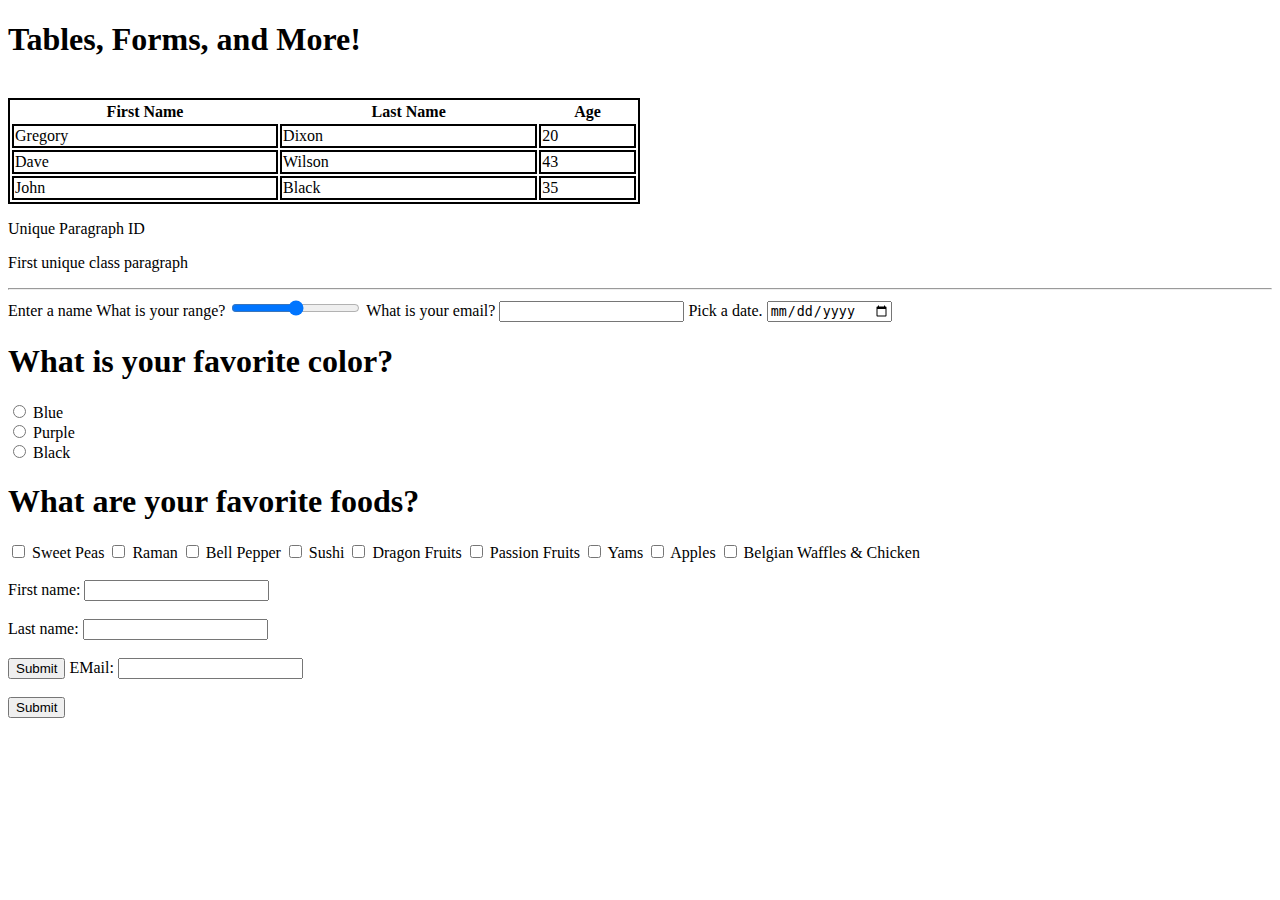
==== day2.html @ c0cf5670 "6-8 done" ====
<!DOCTYPE html>
<html lang="en">
<head>
    <meta charset="UTF-8">
    <meta http-equiv="X-UA-Compatible" content="IE=edge">
    <meta name="viewport" content="width=device-width, initial-scale=1.0">
    <title>Day 2 Homework</title>

    <style>
        table, td {
            border: 2px solid #000;
        }
        td {
            margin: 1px;
        }
    </style>
</head>
<body>
    <h1 id="Main Heading">Tables, Forms, and More!</h1>

    <table width="50%"> 
        <thead>
            <tr>
                <th colspan="1">First Name</th>
                <th colspan="1">Last Name</th>
                <th colspan="1">Age</th>
            </tr>
        </thead>
        <tbody>
            <tr>
                <td>Gregory</td>
                <td>Dixon</td>
                <td>20</td>
                <br>
            </tr>
            <tr>
                <td>Dave</td>
                <td>Wilson</td>
                <td>43</td>
            </tr>
            <tr>
                <td>John</td>
                <td>Black</td>
                <td>35</td>
            </tr>
    </tbody>

        </table>
        <p></p>
        <p id="firstpara">Unique Paragraph ID</p> 
        <p class="firstcl">First unique class paragraph</p>
<hr>
    <form>
            <label for="aname">Enter a name</label>
            <label type="text" placeholder="words" id="name" name="a_name" required>
            <label for="range">What is your range?</label>
            <input type="range" id="range" min="0" max="100" name="range"> <label for="email">What is your email?</label>
            <input type="email" id="email" name="email">
            <label for="date">Pick a date. </label> <input type="date" id="date" name="date">

        <h1 class="Question">What is your favorite color?</h1>

            <input type="radio" id="Blue" name="color" value="Blue">
            <label for="Blue">Blue</label><br>
            <input type="radio" id="Purple" name="color" value="Purple">
            <label for="Purple">Purple</label><br>
            <input type="radio" id="Black" name="color" value="Black">
            <label for="Black">Black</label><br>
        
    
    <H1 class="Question" >What are your favorite foods?</H1>
    
        <input type="checkbox" id="Food" name="peas"> Sweet Peas </label>
        <input type="checkbox" id="Food" name="Raman"> Raman </label>
        <input type="checkbox" id="Food" name="Bell Pepper"> Bell Pepper </label>
        <input type="checkbox" id="Food" name="Sushi"> Sushi </label>
        <input type="checkbox" id="Food" name="Dragon Fruit"> Dragon Fruits </label> 
        <input type="checkbox" id="Food" name="Passion Fruit"> Passion Fruits </label>
        <input type="checkbox" id="Food" name="Yams"> Yams </label>
        <input type="checkbox" id="Food" name="Apples"> Apples </label>
        <input type="checkbox" id="Food" name="Belgian Waffles & Chicken"> Belgian Waffles & Chicken </label>
    </form>



<br>
        <form action="/action_page.php" method="get">
            <label for="fname">First name:</label>
            <input type="text" id="fname" name="fname"><br><br>
            <label for="lname">Last name:</label>
            <input type="text" id="lname" name="lname"><br><br>
            <input type="submit" value="Submit">
            <label for="EMail"> EMail:</label>
            <input type="text" id="EMail" name="EMail"><br><br>
            <input type="submit" value="Submit">
          </form>
</body>
</html>
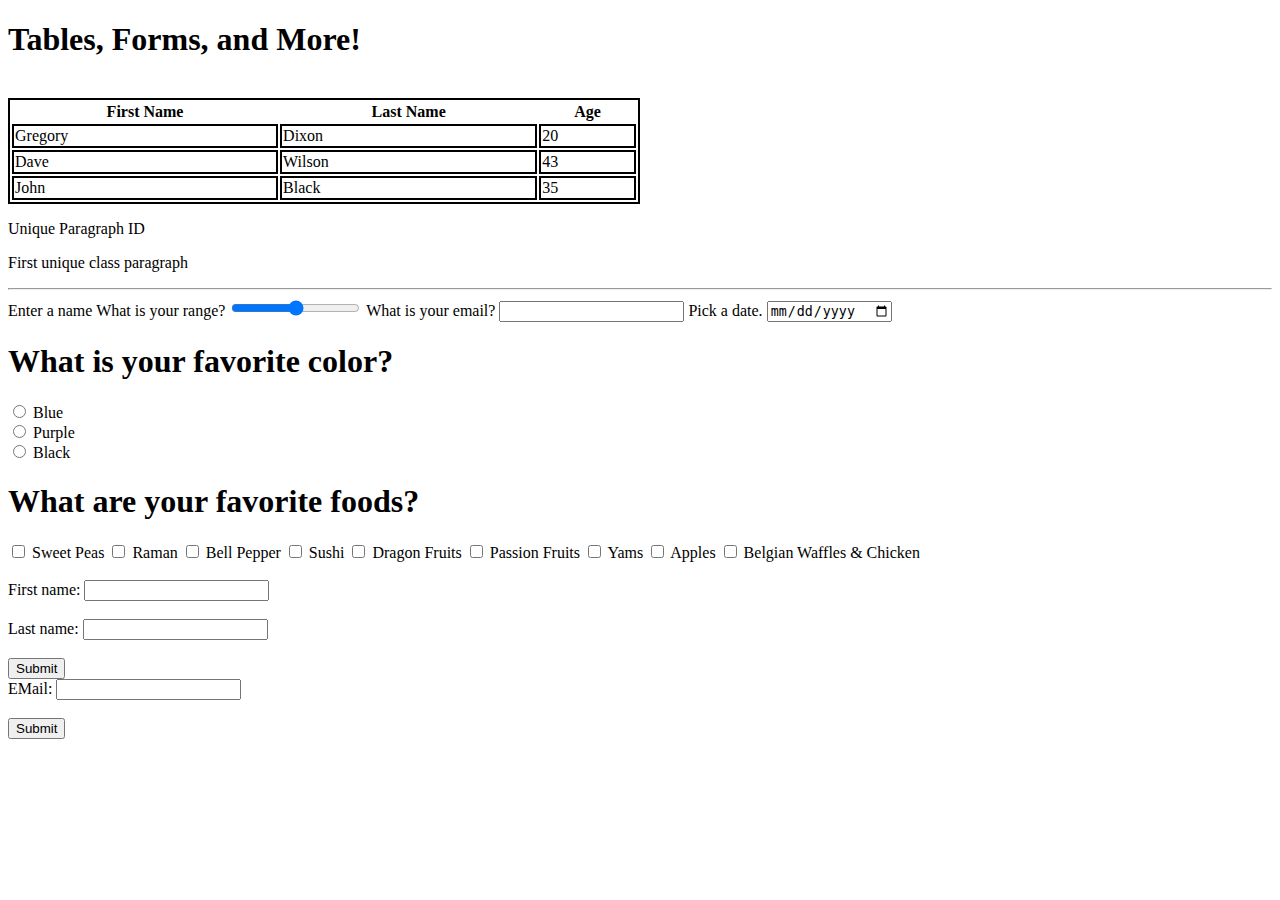
==== commit a7a1ec9e: "add br" ====
--- a/day2.html
+++ b/day2.html
@@ -90,6 +90,7 @@
             <label for="lname">Last name:</label>
             <input type="text" id="lname" name="lname"><br><br>
             <input type="submit" value="Submit">
+            <br>
             <label for="EMail"> EMail:</label>
             <input type="text" id="EMail" name="EMail"><br><br>
             <input type="submit" value="Submit">
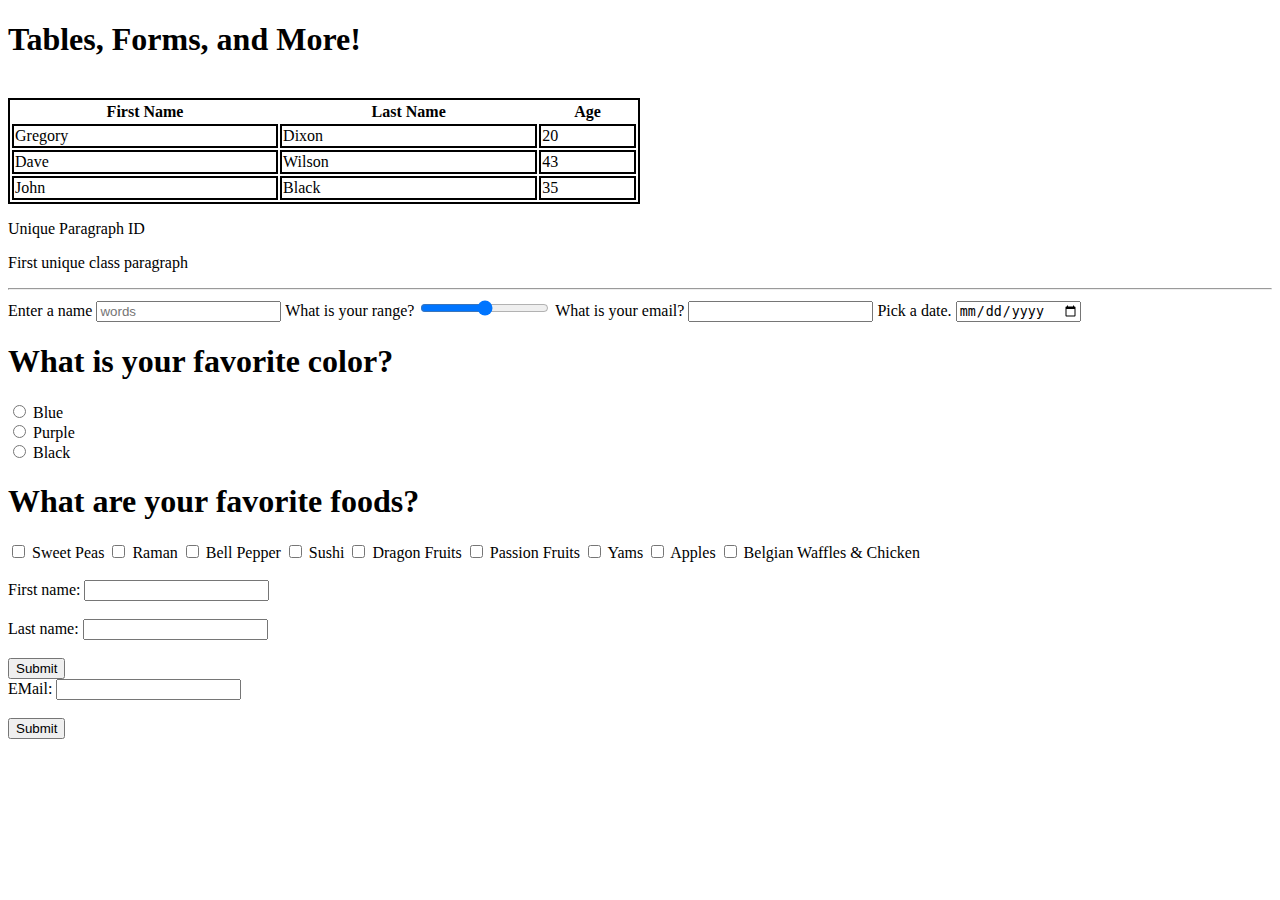
==== commit d35ec060: "fix" ====
--- a/day2.html
+++ b/day2.html
@@ -52,7 +52,7 @@
 <hr>
     <form>
             <label for="aname">Enter a name</label>
-            <label type="text" placeholder="words" id="name" name="a_name" required>
+            <input type="text" placeholder="words" id="aname" name="a_name" required>
             <label for="range">What is your range?</label>
             <input type="range" id="range" min="0" max="100" name="range"> <label for="email">What is your email?</label>
             <input type="email" id="email" name="email">
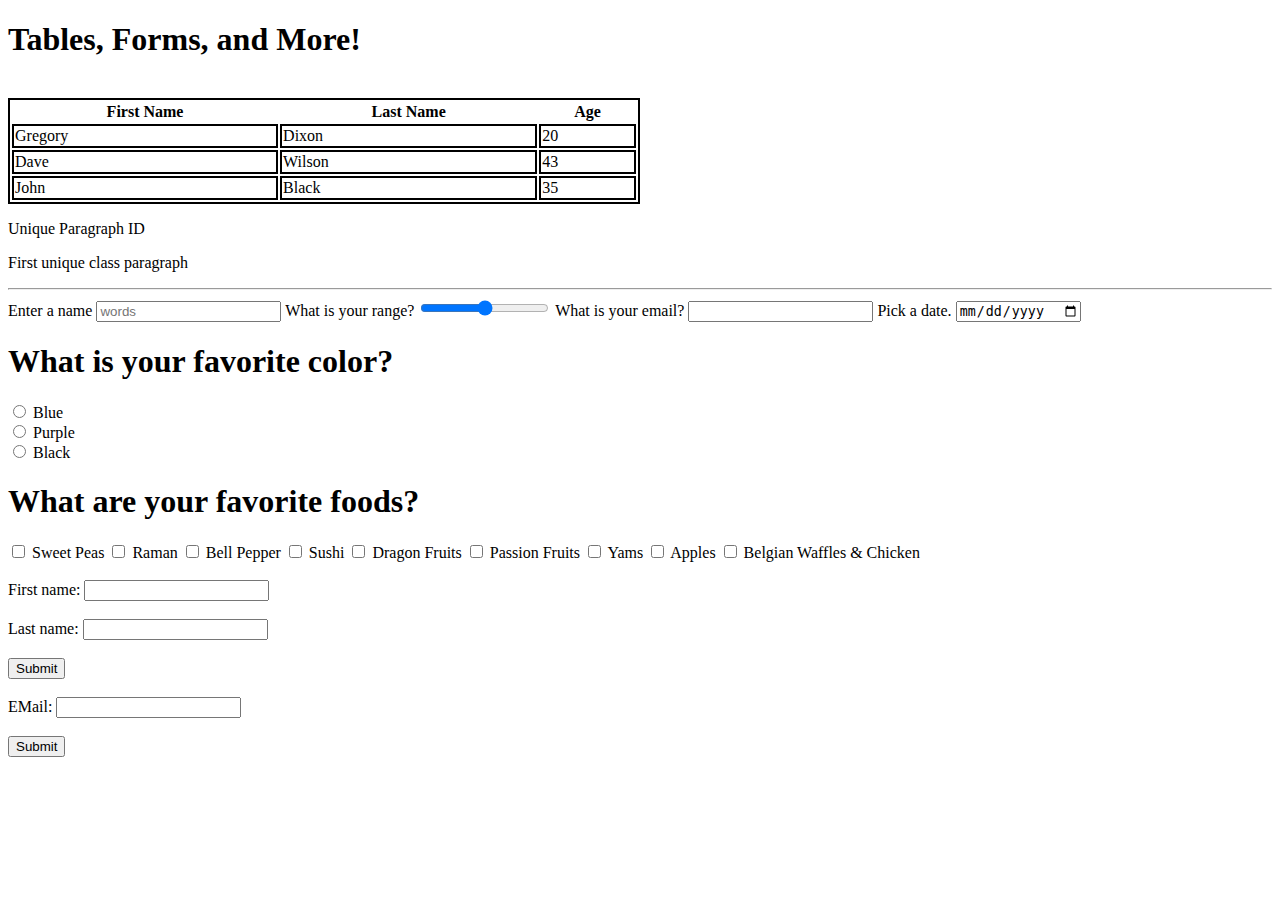
==== commit 1f71be83: "add br" ====
--- a/day2.html
+++ b/day2.html
@@ -91,6 +91,7 @@
             <input type="text" id="lname" name="lname"><br><br>
             <input type="submit" value="Submit">
             <br>
+            <br>
             <label for="EMail"> EMail:</label>
             <input type="text" id="EMail" name="EMail"><br><br>
             <input type="submit" value="Submit">
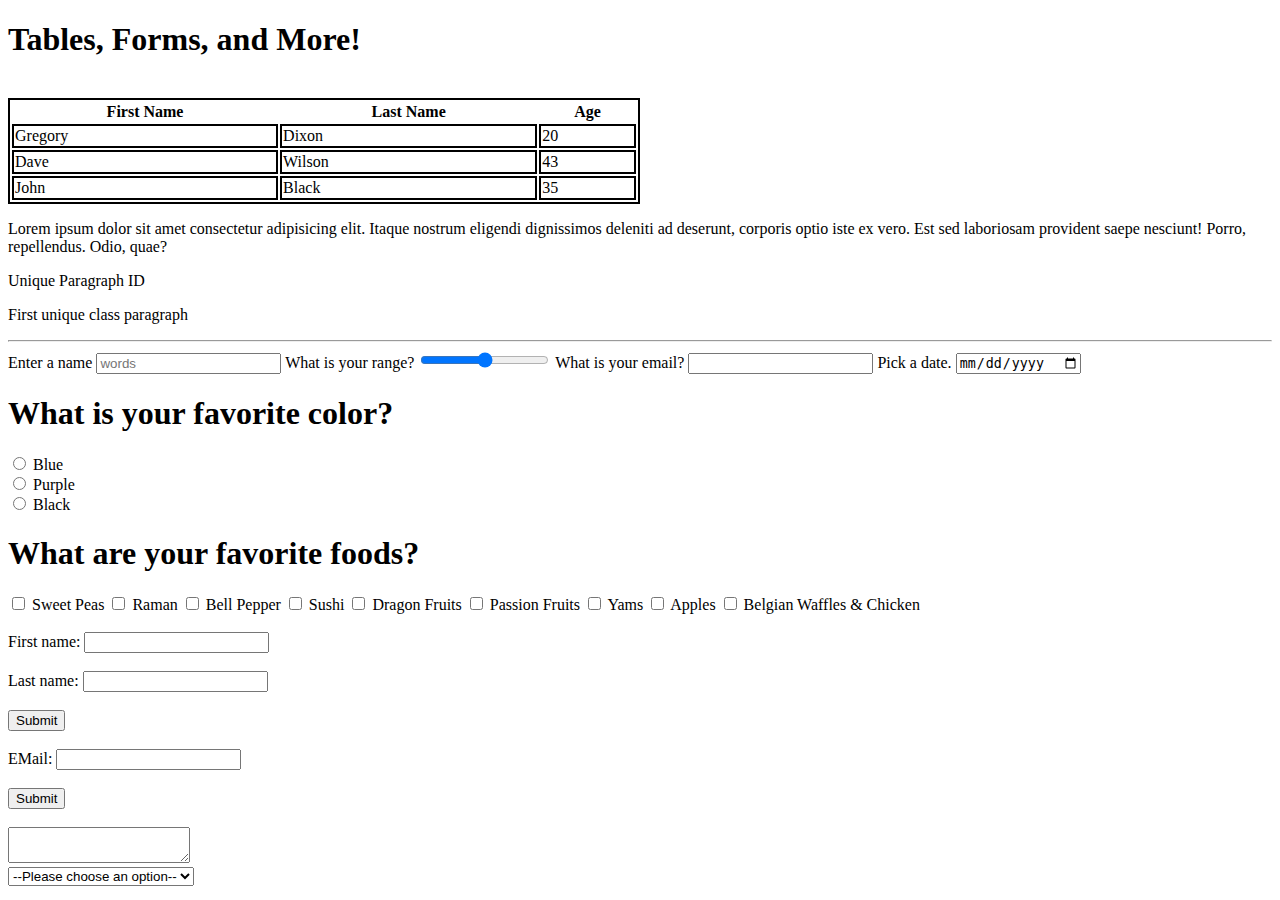
==== commit 45156c89: "add select box" ====
--- a/day2.html
+++ b/day2.html
@@ -46,7 +46,7 @@
     </tbody>
 
         </table>
-        <p></p>
+        <p>Lorem ipsum dolor sit amet consectetur adipisicing elit. Itaque nostrum eligendi dignissimos deleniti ad deserunt, corporis optio iste ex vero. Est sed laboriosam provident saepe nesciunt! Porro, repellendus. Odio, quae? </p>
         <p id="firstpara">Unique Paragraph ID</p> 
         <p class="firstcl">First unique class paragraph</p>
 <hr>
@@ -95,6 +95,42 @@
             <label for="EMail"> EMail:</label>
             <input type="text" id="EMail" name="EMail"><br><br>
             <input type="submit" value="Submit">
+            <br>
+            <br>
+            <textarea></textarea>
+            <br>
+            <select name="pets" id="pet-select">
+                <option value="">--Please choose an option--</option>
+                <option value="dog">Dog</option>
+                <option value="cat">Cat</option>
+                <option value="hamster">Hamster</option>
+                <option value="parrot">Parrot</option>
+                <option value="spider">Spider</option>
+                <option value="goldfish">Goldfish</option>
+            </select>
           </form>
 </body>
-</html>+</html>
+<!--
+10) Create two radio buttons (multiple choice), they should...
+- Only be able to select one at a time, HINT: same name attribute value
+- They should have a <label> element before them to label each radio button option
+- They should have a value that is appropriate to the label inner HTML
+- Carry a value associated with the corresponding label
+11) Create an <h1> element with the inner HTML set to "What are your favorite foods?"
+12) Create at least two checkboxes, they should...
+- All have the same value for the name attribute
+- All should have a <label> element before them to label each checkbox option
+- They should have a value that is appropriate to the label inner HTML
+13) Include one <textarea> element
+14) A select dropdown, it should...
+- A name attribute (the select element)
+- Have at least two option element children with value attributes
+15) A submit button, can be either an input element or a button element but must have a type of submit
+16) Create a div element with a paragraph element nested inside of it
+17) The paragraph element should have some dummy text, choose one word from the dummy text and surround it in a <span> tag
+18) Enter three <br> tags
+19) Create an h1 element with the innerHTML set to inline elements
+20) Create 3 different inline elements
+21) Create an h1 element with the innerHTML set to block elements
+22) Create 3 different block elements-->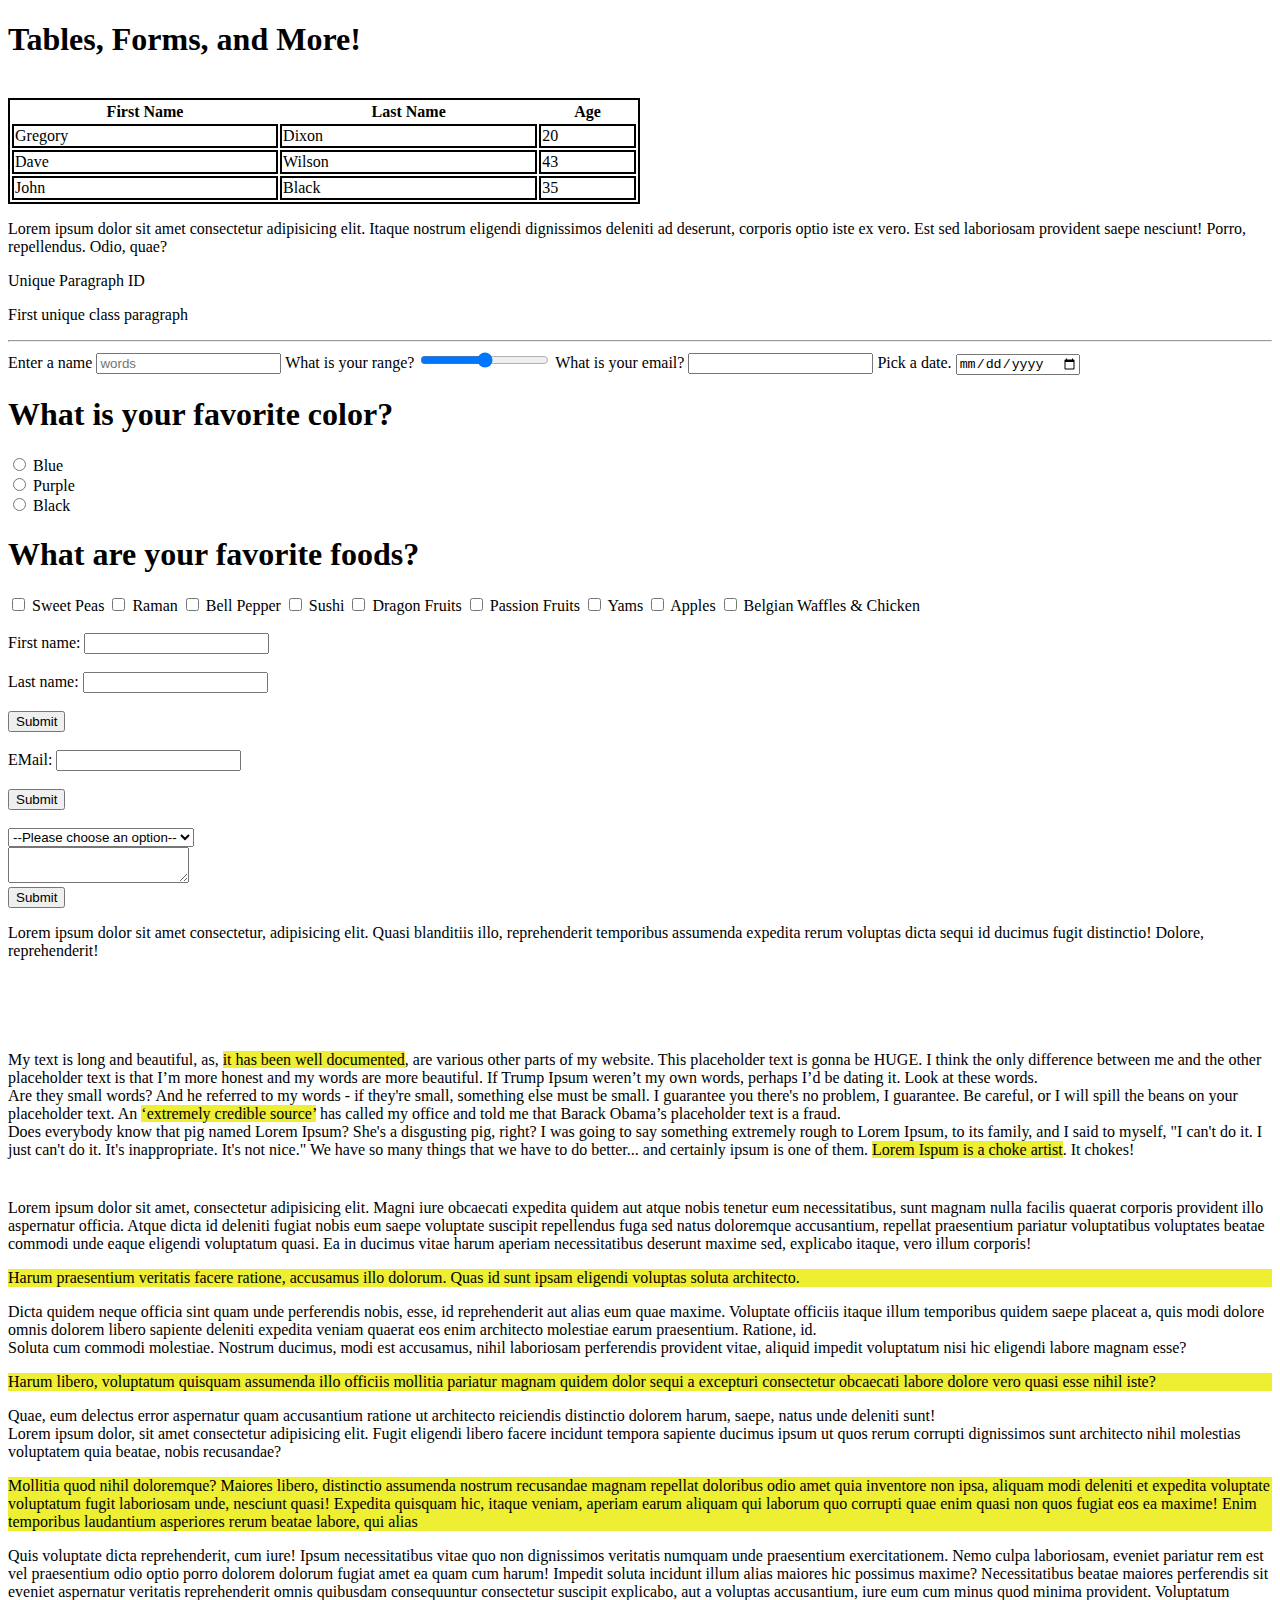
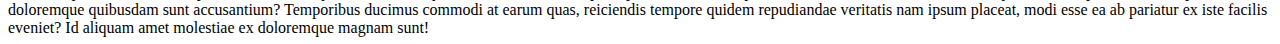
==== commit 66f0fba5: "done" ====
--- a/day2.html
+++ b/day2.html
@@ -13,6 +13,9 @@
         td {
             margin: 1px;
         }
+        .highlight {
+        background-color:#ee3;
+      }
     </style>
 </head>
 <body>
@@ -97,8 +100,6 @@
             <input type="submit" value="Submit">
             <br>
             <br>
-            <textarea></textarea>
-            <br>
             <select name="pets" id="pet-select">
                 <option value="">--Please choose an option--</option>
                 <option value="dog">Dog</option>
@@ -107,29 +108,38 @@
                 <option value="parrot">Parrot</option>
                 <option value="spider">Spider</option>
                 <option value="goldfish">Goldfish</option>
+                <option value="Other">Other</option>
             </select>
-          </form>
+            <br>
+            <label for="List Other"> </label>
+            <textarea></textarea>
+            <br>
+            <input type="submit" value="Submit">
+        </form>
+        <div>
+            <div>
+                <p>Lorem ipsum dolor sit amet consectetur, adipisicing elit. Quasi blanditiis illo, reprehenderit temporibus assumenda expedita rerum voluptas dicta sequi id ducimus fugit distinctio! Dolore, reprehenderit!</p>
+            </div>
+        <br>
+        <br>
+        <br>
+    <h1></h1>
+    <div>My text is long and beautiful, as, <span class="highlight">it has been well documented</span>, are various other parts of my website. This placeholder text is gonna be HUGE. I think the only difference between me and the other placeholder text is that I’m more honest and my words are more beautiful. If Trump Ipsum weren’t my own words, perhaps I’d be dating it. Look at these words.  </div>
+        <div>Are they small words? And he referred to my words - if they're small, something else must be small. I guarantee you there's no problem, I guarantee. Be careful, or I will spill the beans on your placeholder text. An <span class="highlight">‘extremely credible source’</span> has called my office and told me that Barack Obama’s placeholder text is a fraud.</div>
+            <div>Does everybody know that pig named Lorem Ipsum? She's a disgusting pig, right? I was going to say something extremely rough to Lorem Ipsum, to its family, and I said to myself, "I can't do it. I just can't do it. It's inappropriate. It's not nice." We have so many things that we have to 
+                do better... and certainly ipsum is one of them. <span class="highlight">Lorem Ispum is a choke artist</span>. It chokes!</div>
+    <br>
+    <h1></h1>
+    
+
+    <div>Lorem ipsum dolor sit amet, consectetur adipisicing elit. Magni iure obcaecati expedita quidem aut atque nobis tenetur eum necessitatibus, sunt magnam nulla facilis quaerat corporis provident illo aspernatur officia. Atque dicta id deleniti fugiat nobis eum saepe voluptate suscipit repellendus fuga sed natus doloremque accusantium, repellat praesentium pariatur voluptatibus voluptates beatae commodi unde eaque eligendi voluptatum quasi. Ea in ducimus vitae harum aperiam necessitatibus deserunt maxime sed, explicabo itaque, vero illum corporis! <p class="highlight">Harum praesentium veritatis facere ratione, accusamus illo dolorum. Quas id sunt ipsam eligendi voluptas soluta architecto.</p> Dicta quidem neque officia sint quam unde perferendis nobis, esse, id reprehenderit aut alias eum quae maxime. Voluptate officiis itaque illum temporibus quidem saepe placeat a, quis modi dolore omnis dolorem libero sapiente deleniti expedita veniam quaerat eos enim architecto molestiae earum praesentium. Ratione, id. </div> 
+    
+    <div>Soluta cum commodi molestiae. Nostrum ducimus, modi est accusamus, nihil laboriosam perferendis provident vitae, aliquid impedit voluptatum nisi hic eligendi labore magnam esse? <p class="highlight">Harum libero, voluptatum quisquam assumenda illo officiis mollitia pariatur magnam quidem dolor sequi a excepturi consectetur obcaecati labore dolore vero quasi esse nihil iste?</p> Quae, eum delectus error aspernatur quam accusantium ratione ut architecto reiciendis distinctio dolorem harum, saepe, natus unde deleniti sunt!</div> 
+    
+    <div> Lorem ipsum dolor, sit amet consectetur adipisicing elit. Fugit eligendi libero facere incidunt tempora sapiente ducimus ipsum ut quos rerum corrupti dignissimos sunt architecto nihil molestias voluptatem quia beatae, nobis recusandae? <p class="highlight">Mollitia quod nihil doloremque? Maiores libero, distinctio assumenda nostrum recusandae magnam repellat doloribus odio amet quia inventore non ipsa, aliquam modi deleniti et expedita voluptate voluptatum fugit laboriosam unde, nesciunt quasi! Expedita quisquam hic, itaque veniam, aperiam earum aliquam qui laborum quo corrupti quae enim quasi non quos fugiat eos ea maxime! Enim temporibus laudantium asperiores rerum beatae labore, qui alias</p> Quis voluptate dicta reprehenderit, cum iure! Ipsum necessitatibus vitae quo non dignissimos veritatis numquam unde praesentium exercitationem. Nemo culpa laboriosam, eveniet pariatur rem est vel praesentium odio optio porro dolorem dolorum fugiat amet ea quam cum harum! Impedit soluta incidunt illum alias maiores hic possimus maxime? Necessitatibus beatae maiores perferendis sit eveniet aspernatur veritatis reprehenderit omnis quibusdam consequuntur consectetur suscipit explicabo, aut a voluptas accusantium, iure eum cum minus quod minima provident. Voluptatum doloremque quibusdam sunt accusantium? Temporibus ducimus commodi at earum quas, reiciendis tempore quidem repudiandae veritatis nam ipsum placeat, modi esse ea ab pariatur ex iste facilis eveniet? Id aliquam amet molestiae ex doloremque magnam sunt!</div>
 </body>
 </html>
 <!--
-10) Create two radio buttons (multiple choice), they should...
-- Only be able to select one at a time, HINT: same name attribute value
-- They should have a <label> element before them to label each radio button option
-- They should have a value that is appropriate to the label inner HTML
-- Carry a value associated with the corresponding label
-11) Create an <h1> element with the inner HTML set to "What are your favorite foods?"
-12) Create at least two checkboxes, they should...
-- All have the same value for the name attribute
-- All should have a <label> element before them to label each checkbox option
-- They should have a value that is appropriate to the label inner HTML
-13) Include one <textarea> element
-14) A select dropdown, it should...
-- A name attribute (the select element)
-- Have at least two option element children with value attributes
-15) A submit button, can be either an input element or a button element but must have a type of submit
-16) Create a div element with a paragraph element nested inside of it
-17) The paragraph element should have some dummy text, choose one word from the dummy text and surround it in a <span> tag
-18) Enter three <br> tags
 19) Create an h1 element with the innerHTML set to inline elements
 20) Create 3 different inline elements
 21) Create an h1 element with the innerHTML set to block elements
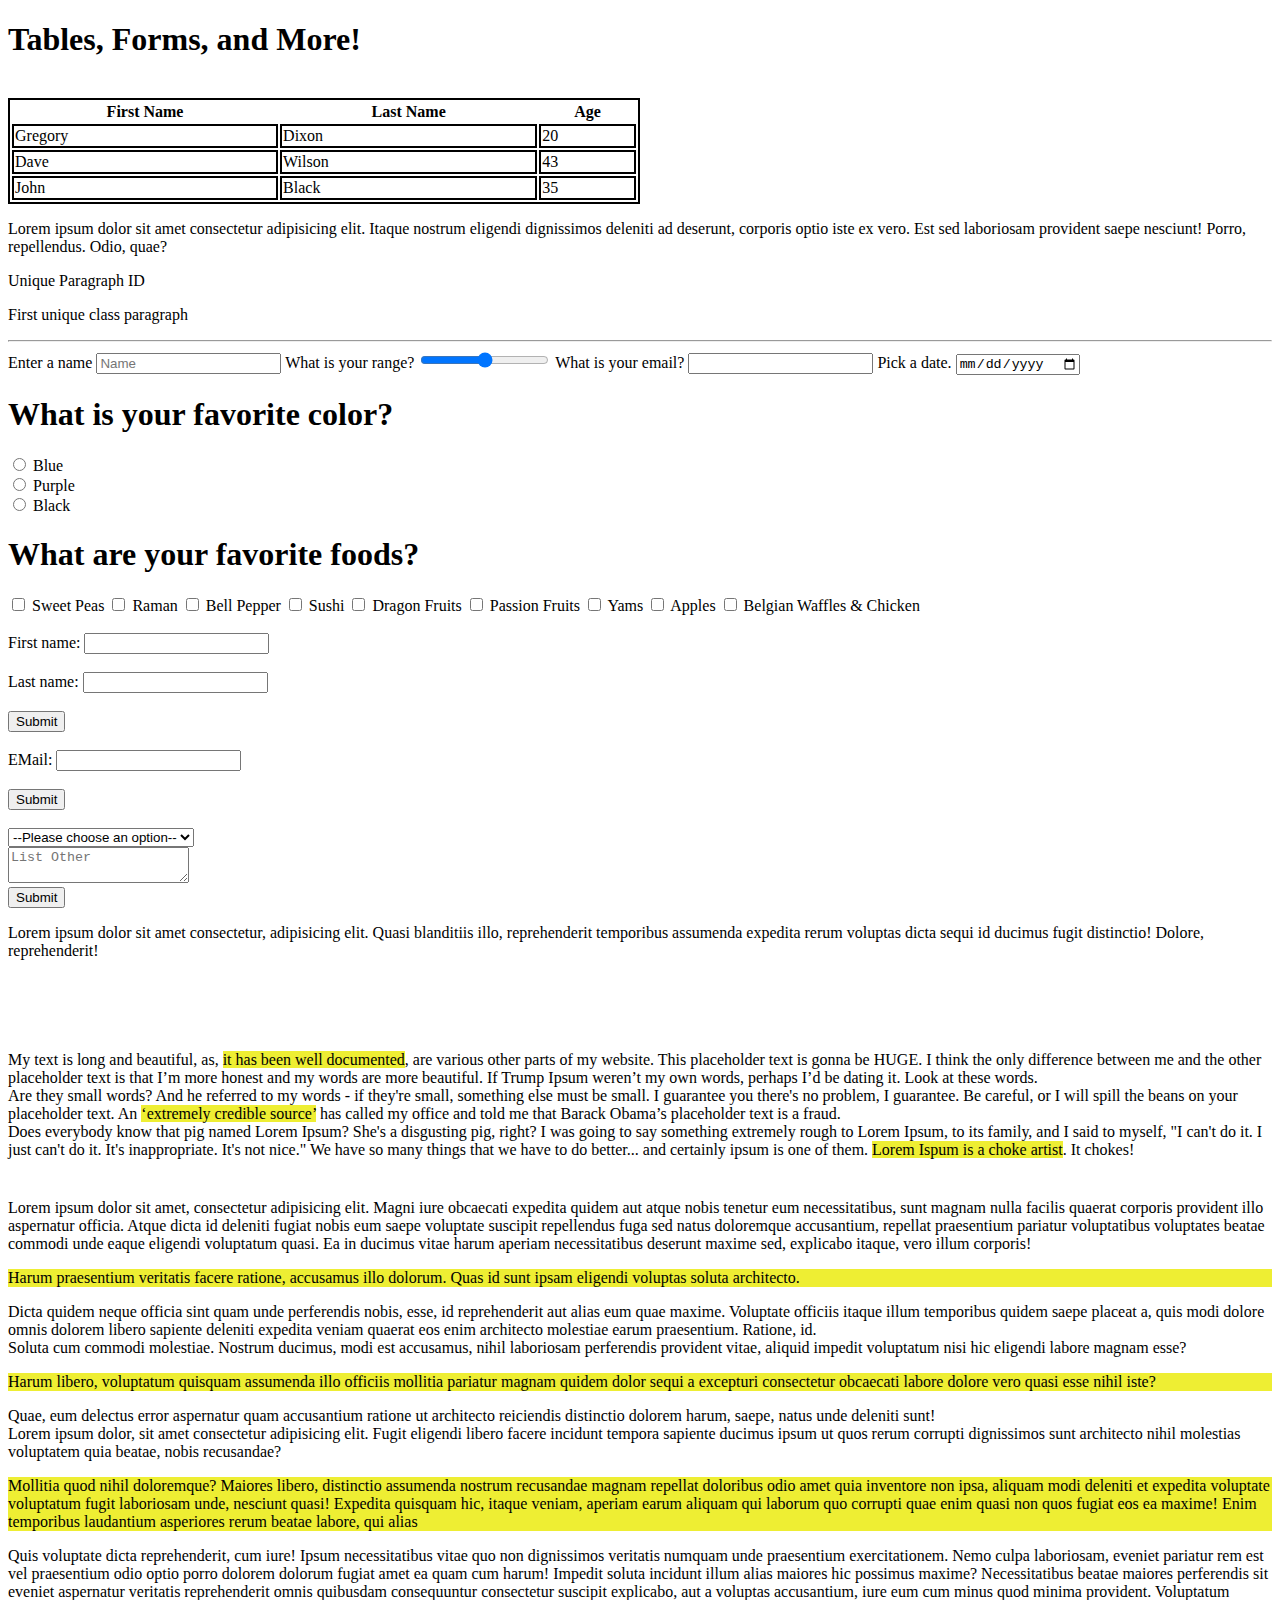
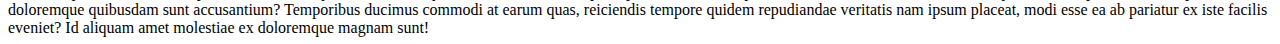
==== commit 42d23fe3: "fix" ====
--- a/day2.html
+++ b/day2.html
@@ -55,7 +55,7 @@
 <hr>
     <form>
             <label for="aname">Enter a name</label>
-            <input type="text" placeholder="words" id="aname" name="a_name" required>
+            <input type="text" placeholder="Name" id="aname" name="a_name" required>
             <label for="range">What is your range?</label>
             <input type="range" id="range" min="0" max="100" name="range"> <label for="email">What is your email?</label>
             <input type="email" id="email" name="email">
@@ -112,7 +112,7 @@
             </select>
             <br>
             <label for="List Other"> </label>
-            <textarea></textarea>
+            <textarea placeholder="List Other"></textarea>
             <br>
             <input type="submit" value="Submit">
         </form>
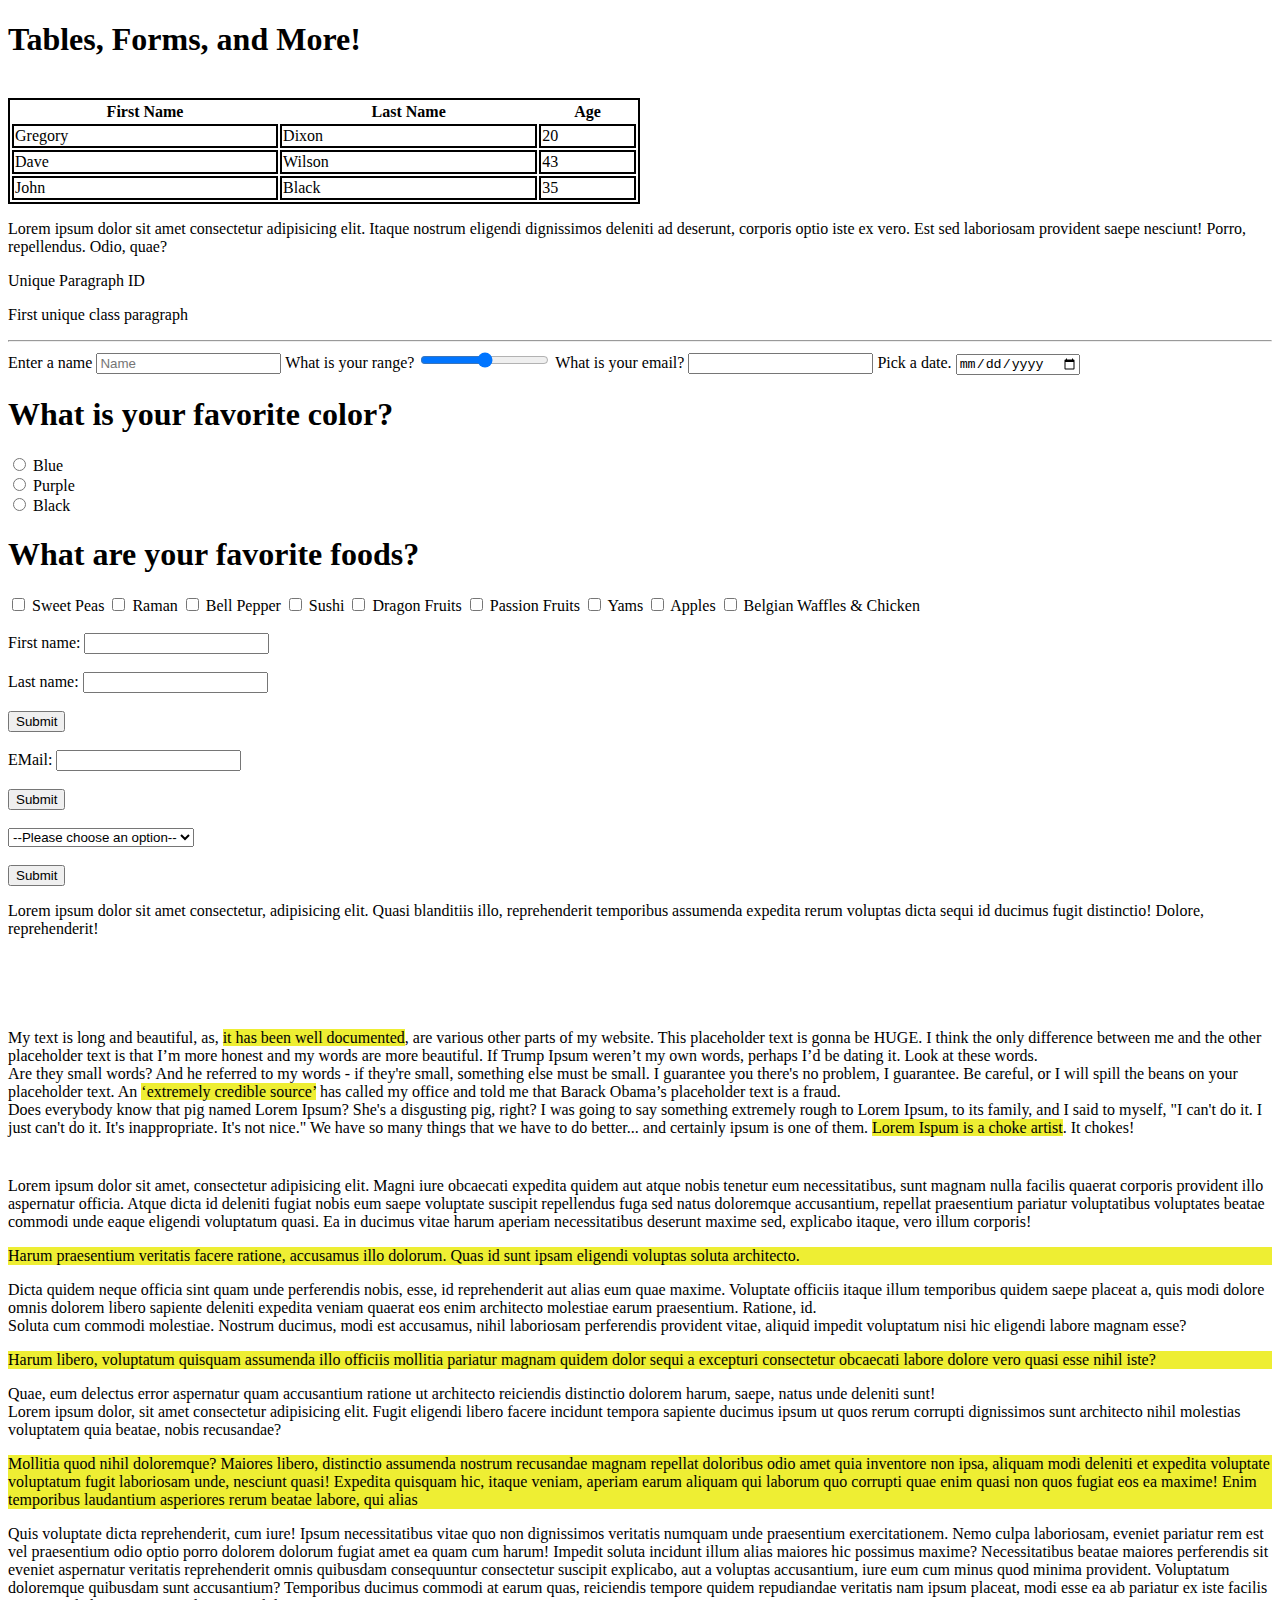
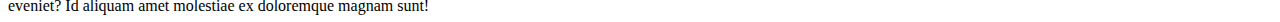
==== commit a406dac2: "new" ====
--- a/day2.html
+++ b/day2.html
@@ -112,7 +112,6 @@
             </select>
             <br>
             <label for="List Other"> </label>
-            <textarea placeholder="List Other"></textarea>
             <br>
             <input type="submit" value="Submit">
         </form>
